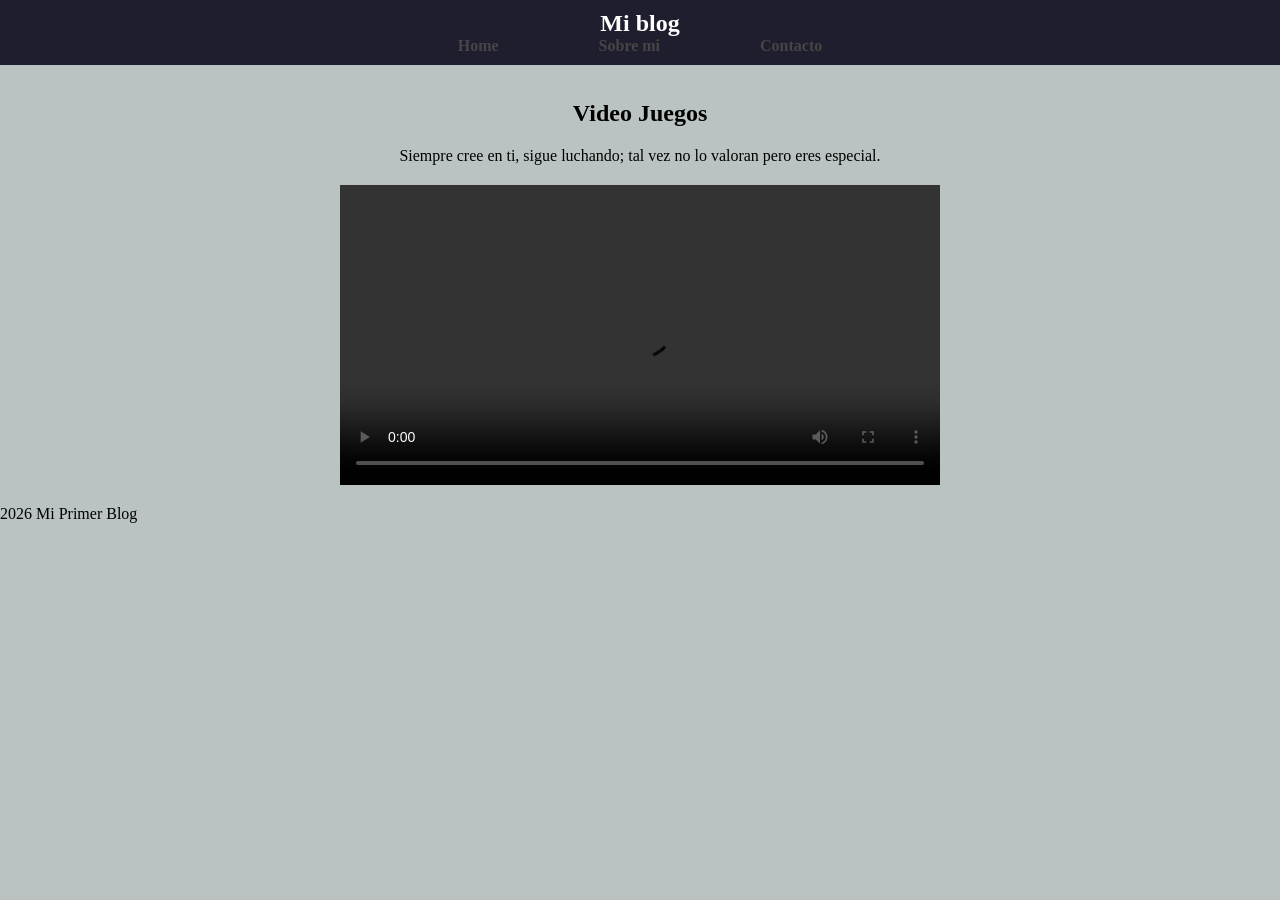
==== index.html @ 271bb72d "Subiendo mi primer ejercicio" ====
<!DOCTYPE html>
<html lang="es">

<head>
  <meta charset="utf-8">
  <meta name="viewport" content="width=device-width">
 
  <title>Mi blog</title>
  <link rel="stylesheet" href="style.css">
</head>


<body>

  <nav>
    <h1>Mi blog </h1>
    <ul>
      <li><a href="index.html">Home</a></li>
      <li><a href="about.html">Sobre mi</a></li>
      <li><a href="contact.html">Contacto</a></li>
    </ul>
  </nav>

  <main>
    <section class="Home">
      <h2>Video Juegos</h2>
      <p> 
        Siempre cree en ti, sigue luchando; tal vez no lo valoran pero eres especial.
      </p>

    <video controls width="100%">
    <source src="Pic/Motivacion .mp4" type="video/mp4">
  </video>

    </section>
  </main>
 


<footer>
    <p>2026 Mi Primer Blog</p>
  </footer>

</body>
</html>
---- style.css ----
body
  {
    background-color: rgb(186, 194, 194);
    margin: 0;
  padding-top: 80px;
  }

video {
  max-width: 600px;
  width: 100%;
  display: block;
  margin: 20px auto; 
}

img {
  max-width: 600px;
  width: 100%;
  display: block;
  margin: 20px auto;
  border-radius: 10px;
}

main {
  text-align: center;
}

nav {
  position: fixed;
  top: 0;
  width: 100%;
  background: #1e1e2f;
  color: rgb(255, 255, 255);

  display: flex;
  flex-direction: column; 
  align-items: center;    

  padding: 10px 0;
}

/* Título */
nav h1 {
  margin: 0;
  text-align: center;
}
nav h2{
  margin: 1;
  text-align: center;
}

/* Lista */
nav ul {
  list-style: none;
  display: flex;
  gap: 80px; /* más separación */
  margin: 0;
  padding: 0;
}

/* Links */
nav a {
  color: rgb(71, 69, 69);
  text-decoration: none;
  font-weight: bold;
  padding: 5px 10px;
  border-radius: 5px;
}

/* Hover bonito */
nav a:hover {
  background: #f39c12;
  color: black;
}
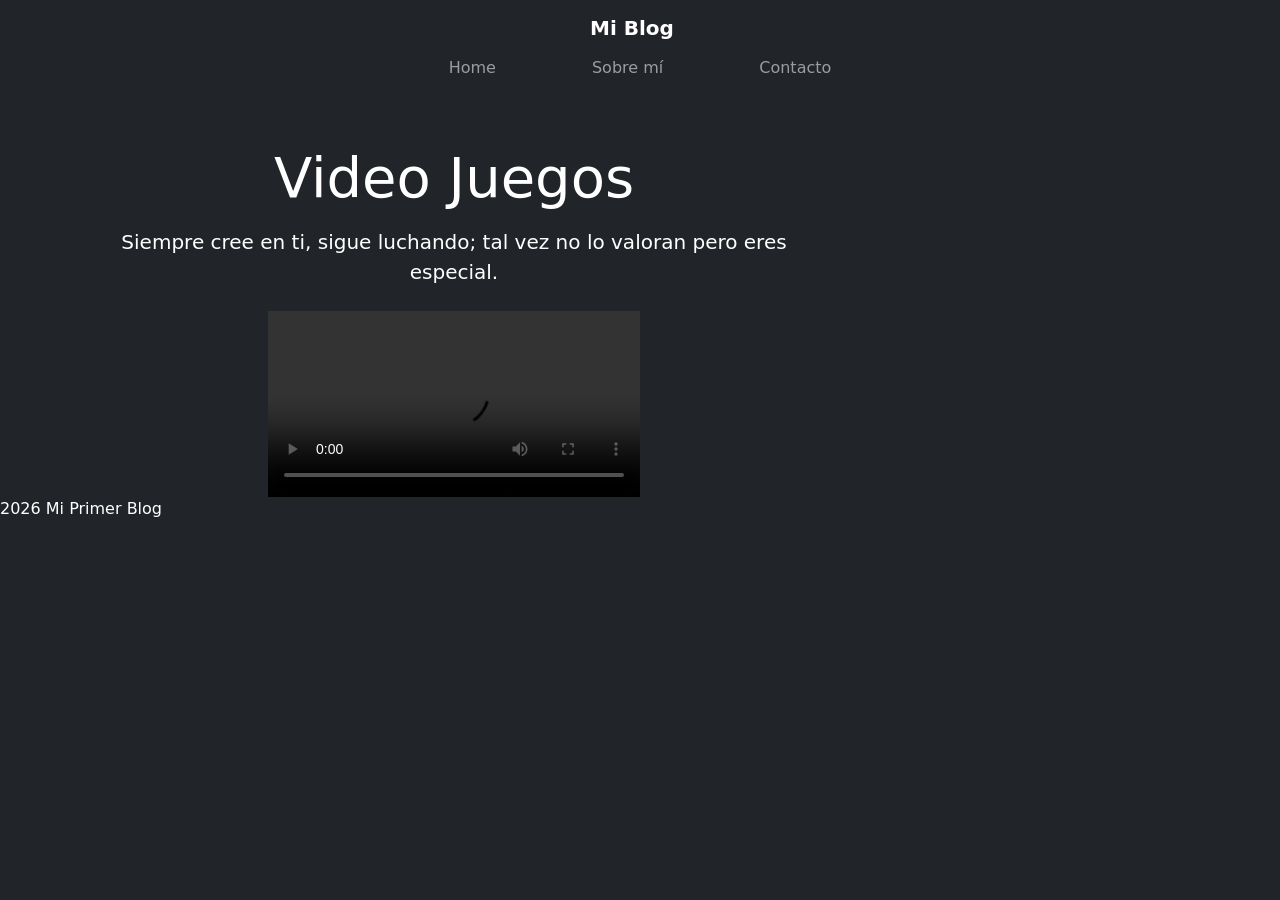
==== commit 769f17b7: "Merge branch 'main' of https://github.com/AngelAxolotl/Mi-blog" ====
--- a/index.html
+++ b/index.html
@@ -5,41 +5,65 @@
   <meta charset="utf-8">
   <meta name="viewport" content="width=device-width">
  
-  <title>Mi blog</title>
+  
+  <title class="text-center">Mi blog</title>
   <link rel="stylesheet" href="style.css">
+  
+  <link href="https://cdn.jsdelivr.net/npm/bootstrap@5.3.8/dist/css/bootstrap.min.css" 
+  rel="stylesheet" integrity="sha384-sRIl4kxILFvY47J16cr9ZwB07vP4J8+LH7qKQnuqkuIAvNWLzeN8tE5YBujZqJLB" crossorigin="anonymous">
+
 </head>
 
 
-<body>
+<body class="bg-dark text-white">
 
-  <nav>
-    <h1>Mi blog </h1>
-    <ul>
-      <li><a href="index.html">Home</a></li>
-      <li><a href="about.html">Sobre mi</a></li>
-      <li><a href="contact.html">Contacto</a></li>
-    </ul>
-  </nav>
-
-  <main>
-    <section class="Home">
-      <h2>Video Juegos</h2>
-      <p> 
-        Siempre cree en ti, sigue luchando; tal vez no lo valoran pero eres especial.
-      </p>
-
-    <video controls width="100%">
-    <source src="Pic/Motivacion .mp4" type="video/mp4">
-  </video>
-
-    </section>
-  </main>
- 
+<nav class="navbar navbar-expand-lg navbar-dark bg-dark">
+    <a class="navbar-brand">Mi Blog</a>
 
 
+
+<div class="collapse navbar-collapse" id="menu">
+<ul class="navbar-nav ms-auto">
+<li class="nav-item">
+<a class="nav-link" href="index.html">Home</a> </li>
+        
+<li class="nav-item">
+<a class="nav-link" href="about.html">Sobre mí</a> </li>
+        
+<li class="nav-item">
+<a class="nav-link" href="contact.html">Contacto</a> </li>
+</ul>
+</div>
+</div>
+</nav>
+
+
+<main class="container text-center mt-5">
+<section class="Home">
+<div class="col-md-8">
+<h2 class="display-4 mb-3">Video Juegos</h2>
+    
+<p class="lead mb-4"> 
+Siempre cree en ti, sigue luchando; tal vez no lo valoran pero eres especial.
+</p>
+
+<div class="d-flex justify-content-center">
+<video controls class="w-50">
+<source src="Pic/Motivacion .mp4" type="video/mp4">
+</video>
+</div>
+  
+
+</section>
+</main>
+</div>
+
+</div>
+
 <footer>
-    <p>2026 Mi Primer Blog</p>
-  </footer>
-
+<p>2026 Mi Primer Blog</p>
+</footer>
+<script src="https://cdn.jsdelivr.net/npm/bootstrap@5.3.8/dist/js/bootstrap.bundle.min.js" 
+integrity="sha384-FKyoEForCGlyvwx9Hj09JcYn3nv7wiPVlz7YYwJrWVcXK/BmnVDxM+D2scQbITxI" crossorigin="anonymous"></script>
 </body>
 </html>
--- a/style.css
+++ b/style.css
@@ -1,16 +1,5 @@
-body
-  {
-    background-color: rgb(186, 194, 194);
-    margin: 0;
-  padding-top: 80px;
-  }
 
-video {
-  max-width: 600px;
-  width: 100%;
-  display: block;
-  margin: 20px auto; 
-}
+
 
 img {
   max-width: 600px;
@@ -68,7 +57,7 @@
 
 /* Hover bonito */
 nav a:hover {
-  background: #f39c12;
+  background: #daa653;
   color: black;
 }
 
